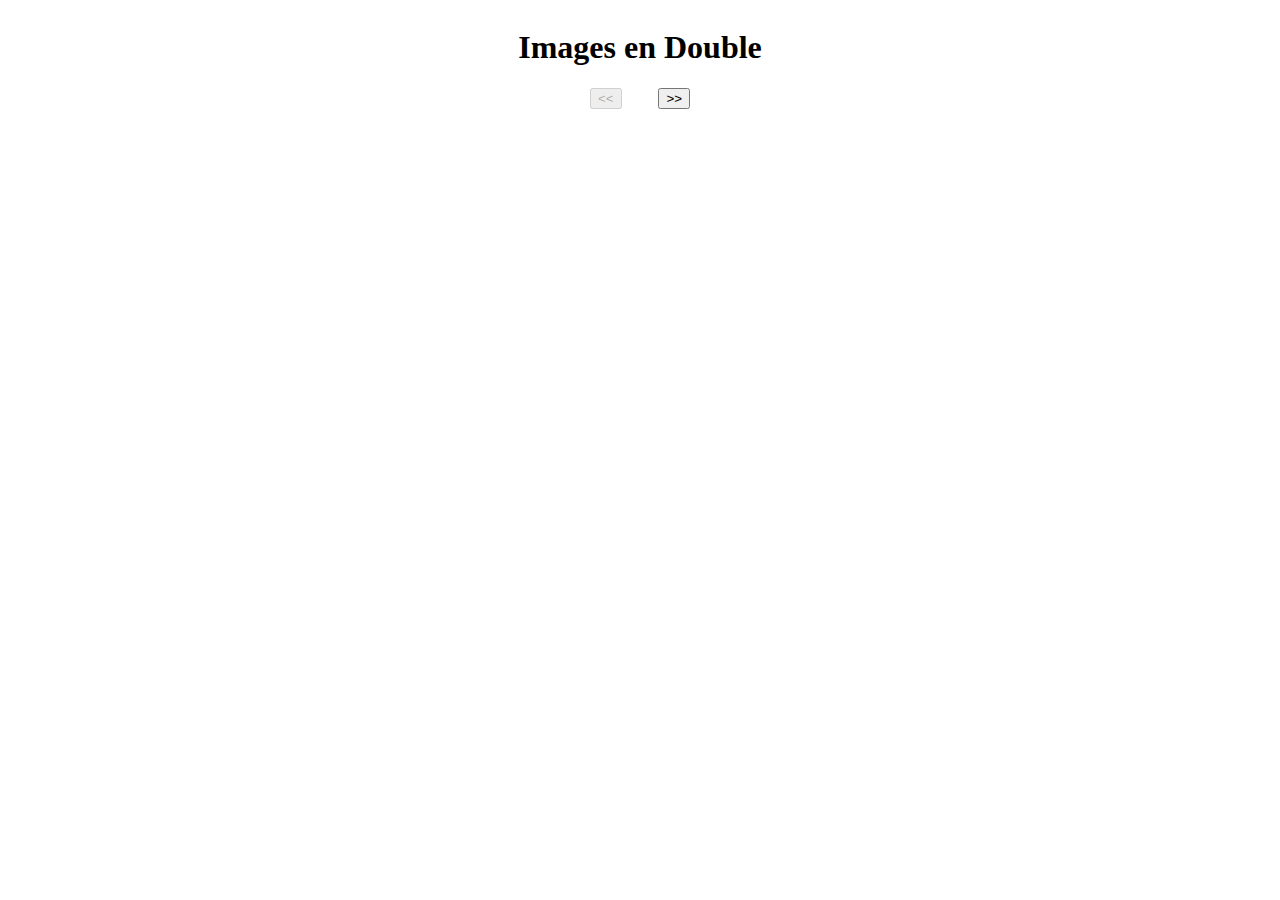
==== client/index.html @ 6ba34627 "structure edit" ====
<!DOCTYPE html>
<html lang="en">
<head>
    <meta charset="UTF-8">
    <meta name="viewport" content="width=device-width, initial-scale=1.0">
    <title>Visualisation des Images en Double</title>
</head>
<body style="display: flex;
            flex-direction: column;
            align-items: center;
            justify-content: center;">
    <h1 >Images en Double</h1>
    <div id="image-container" 
        style="display: flex;
                flex-direction: column;
                align-items: center;
                justify-content: center;">
    </div>
    
    <div style="display: flex;
                justify-content: space-between;
                width: 100px;">
        <button id="prev-button" disabled><<</button>
        <span id="page"></span>
        <button id="next-button">>></button>
    </div>
    
    <br>
    <div id="pagination-controls"></div>
    <script src="./script.js"></script>
</body>
</html>
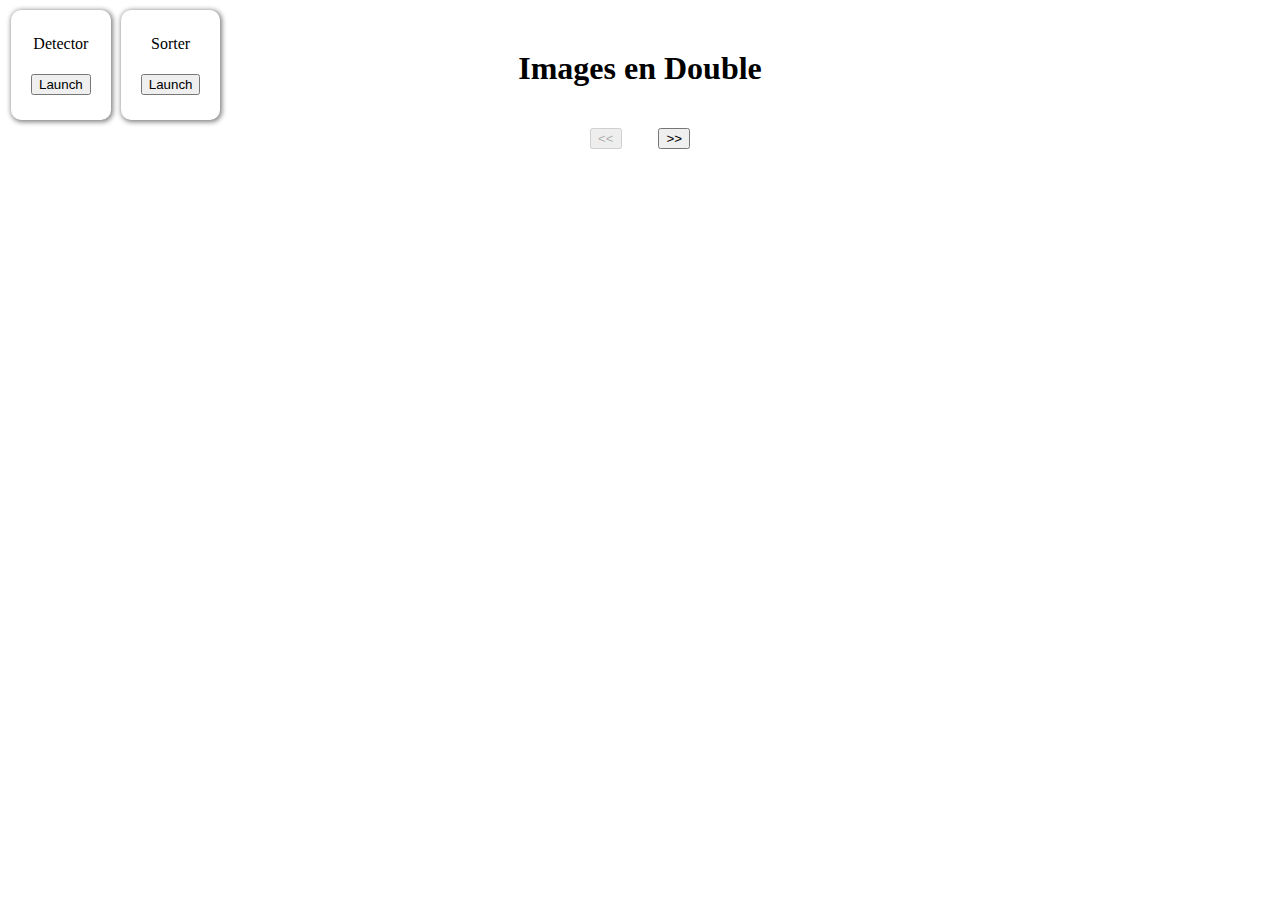
==== commit 19aac01d: "Update index.html" ====
--- a/client/index.html
+++ b/client/index.html
@@ -4,22 +4,127 @@
     <meta charset="UTF-8">
     <meta name="viewport" content="width=device-width, initial-scale=1.0">
     <title>Visualisation des Images en Double</title>
-</head>
-<body style="display: flex;
+    <style>
+        .container{
+            display: flex;
             flex-direction: column;
             align-items: center;
-            justify-content: center;">
-    <h1 >Images en Double</h1>
-    <div id="image-container" 
-        style="display: flex;
-                flex-direction: column;
-                align-items: center;
-                justify-content: center;">
+            justify-content: center;
+        }
+
+        header{
+            height: 120px;
+            display: flex;
+            align-items: center;
+            justify-content: center;
+        }
+
+        .box{
+            box-shadow: 1px 1px 5px 1px grey;
+            border-radius: 10px;
+            margin: 5px;
+            padding: 5px 20px;
+        }
+
+        .row{
+            display: flex;
+            align-items: center;
+            justify-content: center;
+            width: 600px;
+        }
+
+        .pageIndicator{
+            display: flex;
+            justify-content: space-between;
+            width: 100px;
+        }
+
+        .img{
+            width: 200px;
+            margin: 10px;
+            border-radius: 10px;
+            cursor: pointer;
+        }
+        
+        .trash:hover{
+            box-shadow: 0px 0px 5px 5px grey;
+        }
+
+        img:not(.trash):hover, .keep{
+            box-shadow: 0px 0px 5px 5px green;
+        }
+
+        .bin{
+            position: absolute;
+            margin: 0px 0px 250px 150px;
+            height: 40px;
+            width: 40px;
+            background-color: red;
+            border-radius: 30%;
+            display: inline-block;
+            cursor: pointer;
+            text-align: center;
+            line-height: 38px;
+            color: white;
+            font-weight: bold;
+            font-family: cursive;
+            font-size: 25px;
+        }
+
+        .bin:hover{
+            box-shadow: 1px 1px 5px 1px rgb(204, 202, 202);
+        }
+        
+        .hidden{
+            display: none;
+        }
+
+        .trash{
+            opacity: 0.2;
+        }
+
+        .parameter{
+            position: absolute;
+            top:5px;
+            left: 6px;
+            display: flex;
+            align-items: center;
+        }
+
+        .parameter div{
+            display: flex;
+            flex-direction: column;
+            align-items: center;
+            justify-content: space-evenly;
+            height: 100px;
+        }
+
+
+    </style>
+</head>
+<body class="container">
+
+    <header>
+        <h1>Images en Double</h1>
+    </header>
+
+    <div class="parameter">
+        <div class="box">
+            Detector
+            <button id="Detector-Launch">Launch</button>
+            <!-- <button id="Detector-Configure">Configure</button> -->
+        </div>
+        <div class="box">
+            Sorter
+            <button id="Sorter-Launch">Launch</button>
+            <!-- <button id="Sorter-Configure">Configure</button> -->
+        </div>
     </div>
     
-    <div style="display: flex;
-                justify-content: space-between;
-                width: 100px;">
+
+    <div id="image-container" class="container"></div>
+    
+    <div class="pageIndicator">
         <button id="prev-button" disabled><<</button>
         <span id="page"></span>
         <button id="next-button">>></button>
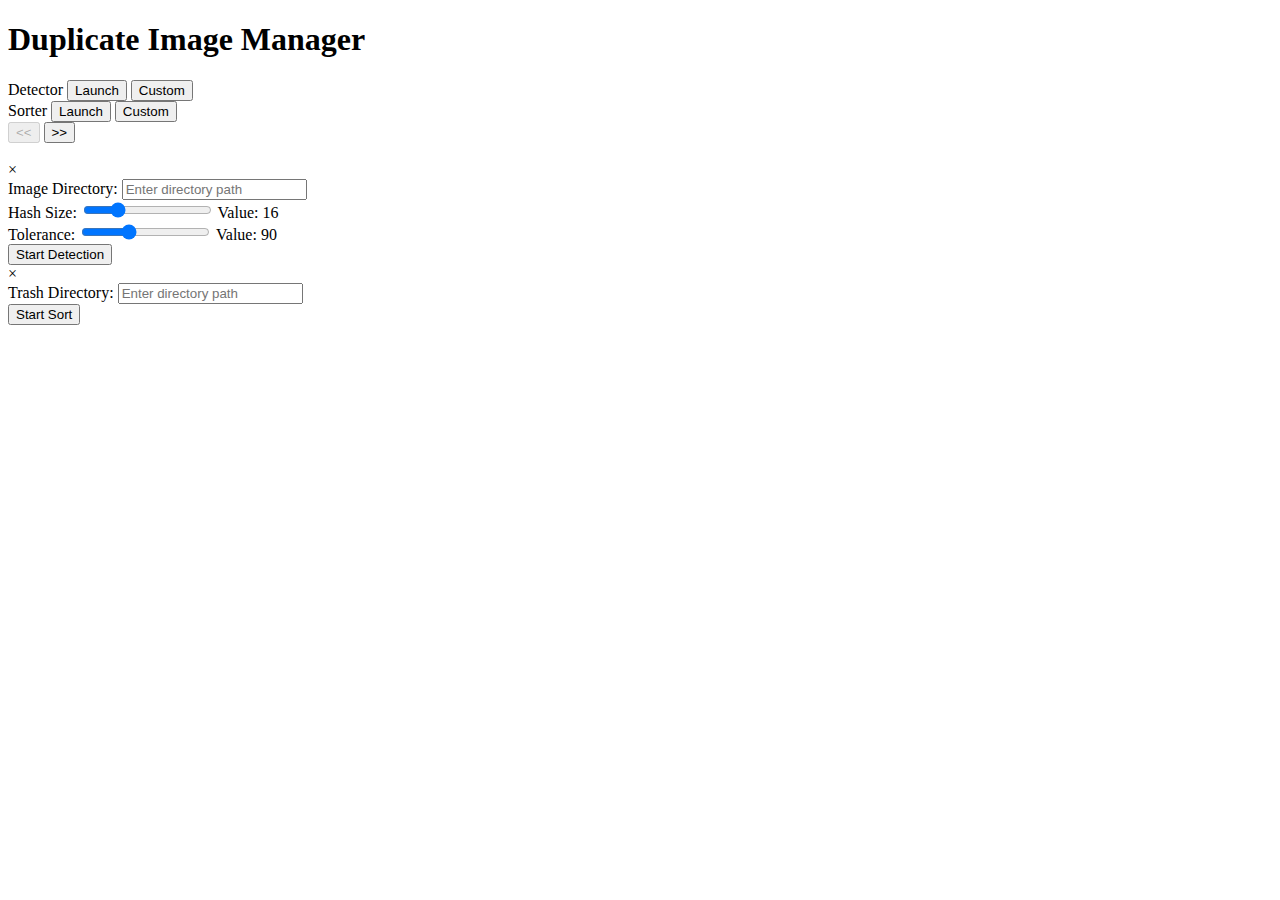
==== commit 8326b4ef: "add modal and correction" ====
--- a/client/index.html
+++ b/client/index.html
@@ -3,121 +3,26 @@
 <head>
     <meta charset="UTF-8">
     <meta name="viewport" content="width=device-width, initial-scale=1.0">
-    <title>Visualisation des Images en Double</title>
-    <style>
-        .container{
-            display: flex;
-            flex-direction: column;
-            align-items: center;
-            justify-content: center;
-        }
-
-        header{
-            height: 120px;
-            display: flex;
-            align-items: center;
-            justify-content: center;
-        }
-
-        .box{
-            box-shadow: 1px 1px 5px 1px grey;
-            border-radius: 10px;
-            margin: 5px;
-            padding: 5px 20px;
-        }
-
-        .row{
-            display: flex;
-            align-items: center;
-            justify-content: center;
-            width: 600px;
-        }
-
-        .pageIndicator{
-            display: flex;
-            justify-content: space-between;
-            width: 100px;
-        }
-
-        .img{
-            width: 200px;
-            margin: 10px;
-            border-radius: 10px;
-            cursor: pointer;
-        }
-        
-        .trash:hover{
-            box-shadow: 0px 0px 5px 5px grey;
-        }
-
-        img:not(.trash):hover, .keep{
-            box-shadow: 0px 0px 5px 5px green;
-        }
-
-        .bin{
-            position: absolute;
-            margin: 0px 0px 250px 150px;
-            height: 40px;
-            width: 40px;
-            background-color: red;
-            border-radius: 30%;
-            display: inline-block;
-            cursor: pointer;
-            text-align: center;
-            line-height: 38px;
-            color: white;
-            font-weight: bold;
-            font-family: cursive;
-            font-size: 25px;
-        }
-
-        .bin:hover{
-            box-shadow: 1px 1px 5px 1px rgb(204, 202, 202);
-        }
-        
-        .hidden{
-            display: none;
-        }
-
-        .trash{
-            opacity: 0.2;
-        }
-
-        .parameter{
-            position: absolute;
-            top:5px;
-            left: 6px;
-            display: flex;
-            align-items: center;
-        }
-
-        .parameter div{
-            display: flex;
-            flex-direction: column;
-            align-items: center;
-            justify-content: space-evenly;
-            height: 100px;
-        }
-
-
-    </style>
+    <title>DImM</title>
+    <link rel="stylesheet" type="text/css" href="/style.css">
+    <link rel="stylesheet" type="text/css" href="/modal.css">
 </head>
 <body class="container">
 
     <header>
-        <h1>Images en Double</h1>
+        <h1>Duplicate Image Manager</h1>
     </header>
 
     <div class="parameter">
         <div class="box">
             Detector
-            <button id="Detector-Launch">Launch</button>
-            <!-- <button id="Detector-Configure">Configure</button> -->
+            <button id="launch-detector">Launch</button>
+            <button id="configure-detector">Custom</button>
         </div>
         <div class="box">
             Sorter
-            <button id="Sorter-Launch">Launch</button>
-            <!-- <button id="Sorter-Configure">Configure</button> -->
+            <button id="launch-sorter">Launch</button>
+            <button id="configure-sorter">Custom</button>
         </div>
     </div>
     
@@ -132,6 +37,39 @@
     
     <br>
     <div id="pagination-controls"></div>
+
+    <div id="modal-detector" class="modal">
+        <div class="modal-content">
+            <span id="close-detector" class="close">&times;</span>
+            <form id="form-detection">
+                <label for="image_dir">Image Directory:</label>
+                <input type="text" id="image_dir" name="image_dir" placeholder="Enter directory path"><br>
+
+                <label for="hsize">Hash Size:</label>
+                <input type="range" id="hsize" name="hsize" min="1" max="64" value="16">
+                Value: <output id="value-hsize">16</output><br>
+
+                <label for="tolerance">Tolerance:</label>
+                <input type="range" id="tolerance" name="tolerance" min="1" max="256" value="90">
+                Value: <output id="value-tolerance">90</output><br>
+
+                <button id="btn1" type="button">Start Detection</button>
+            </form>
+        </div>
+    </div>
+
+    <div id="modal-sorter" class="modal">
+        <div class="modal-content">
+            <span id="close-sorter" class="close">&times;</span>
+            <form id="form-sorter">
+                <label for="trash_folder">Trash Directory:</label>
+                <input type="text" id="trash_folder" name="trash_folder" placeholder="Enter directory path"><br>
+                <button id="btn2" type="button">Start Sort</button>
+            </form>
+        </div>
+    </div>
+
     <script src="./script.js"></script>
+    <script src="./modal.js"></script>
 </body>
 </html>
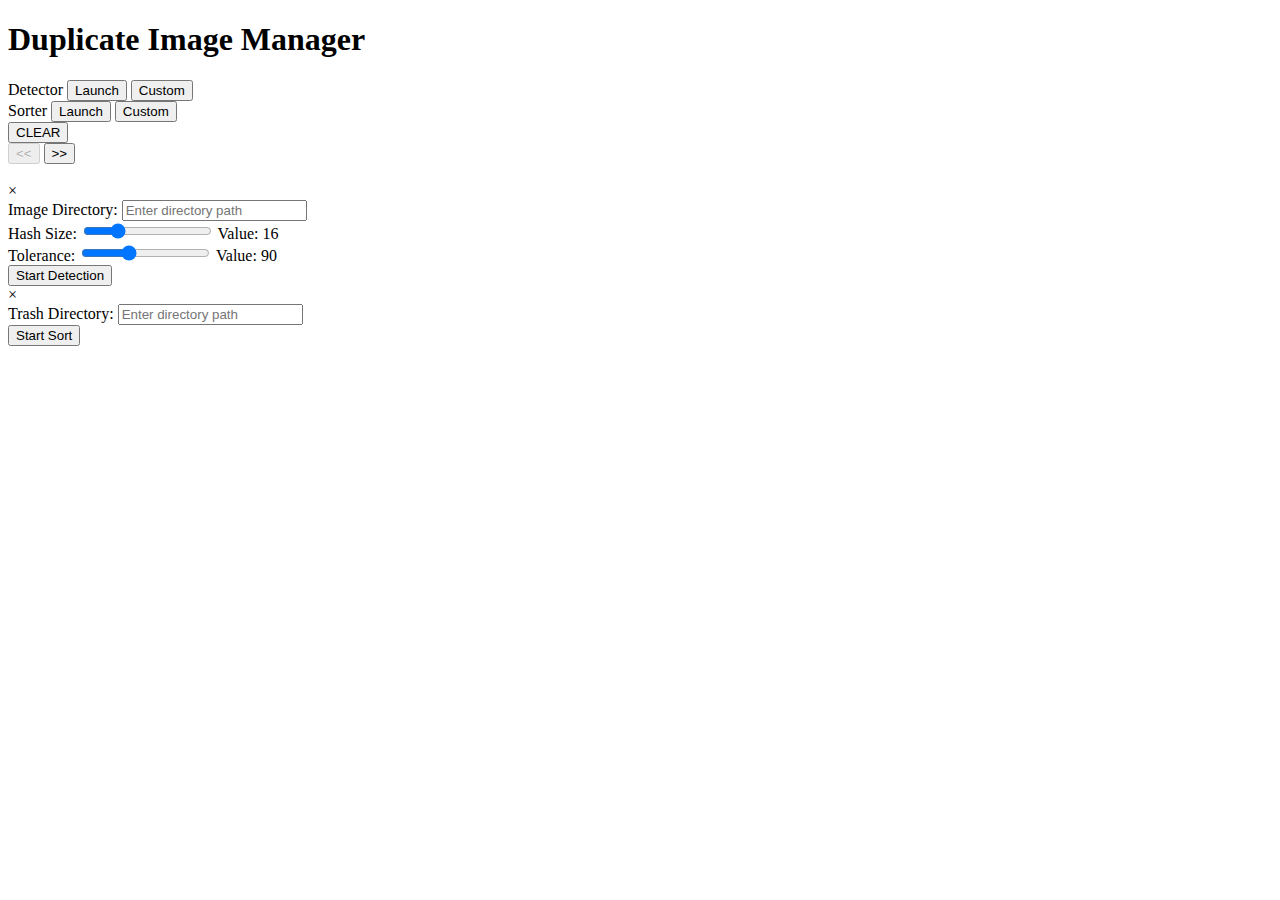
==== commit daa27141: "clear data function" ====
--- a/client/index.html
+++ b/client/index.html
@@ -25,6 +25,8 @@
             <button id="configure-sorter">Custom</button>
         </div>
     </div>
+
+    <button id="clear">CLEAR</button>
     
 
     <div id="image-container" class="container"></div>
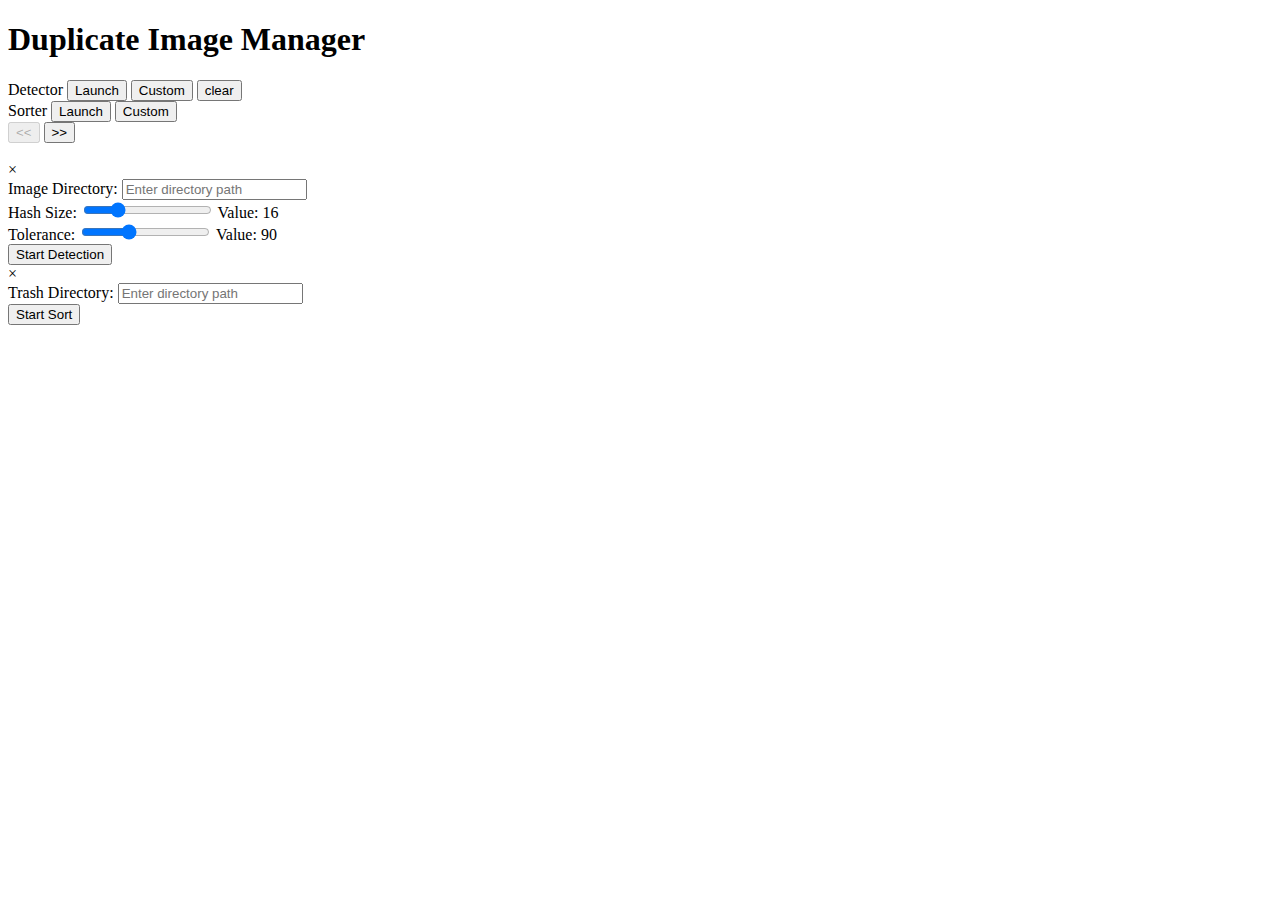
==== commit 2c2ee6d4: "fix" ====
--- a/client/index.html
+++ b/client/index.html
@@ -18,6 +18,7 @@
             Detector
             <button id="launch-detector">Launch</button>
             <button id="configure-detector">Custom</button>
+            <button id="clear">clear</button>
         </div>
         <div class="box">
             Sorter
@@ -26,7 +27,7 @@
         </div>
     </div>
 
-    <button id="clear">CLEAR</button>
+    
     
 
     <div id="image-container" class="container"></div>
